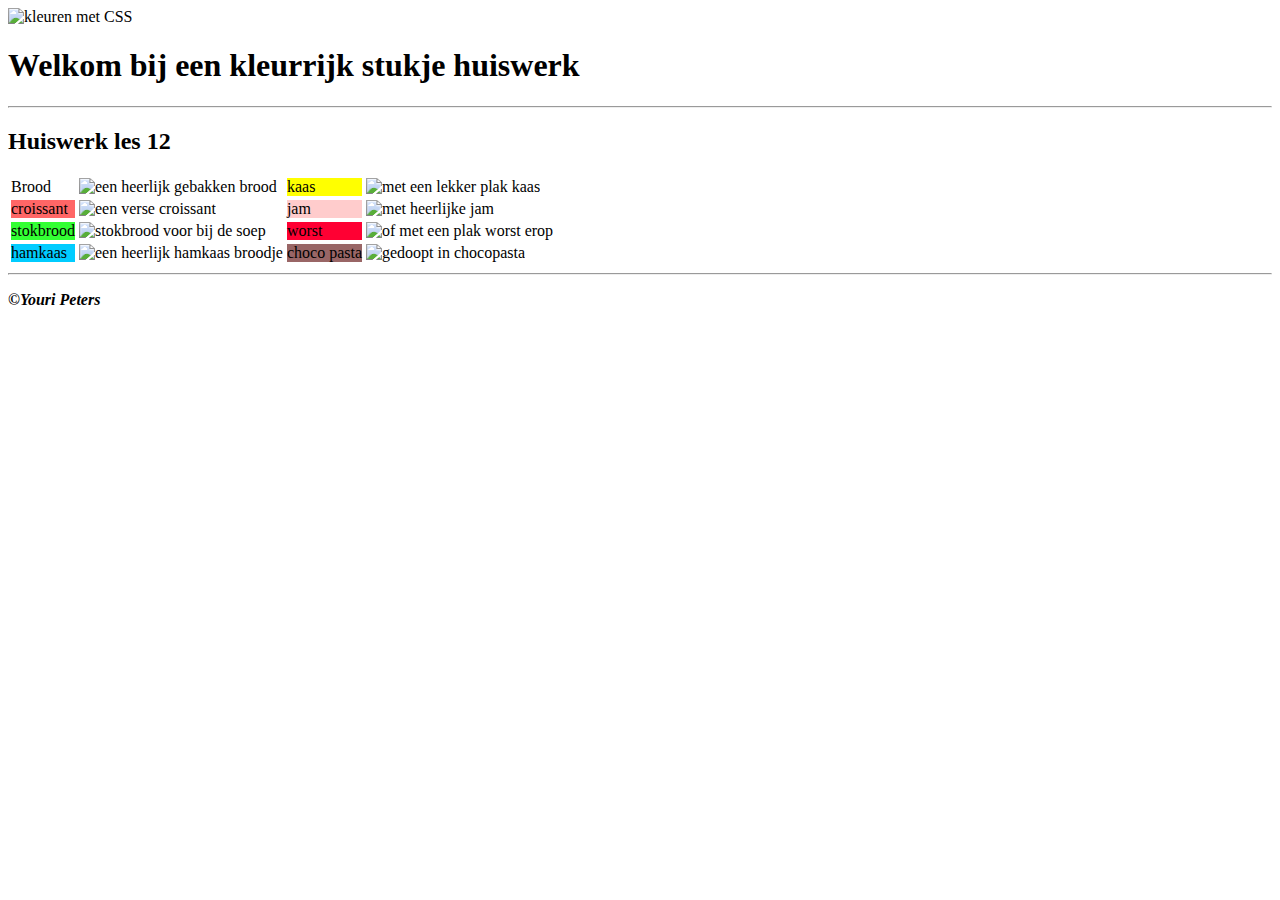
==== index.html @ 2ed442c7 "Rename Index.html to index.html" ====
<!DOCTYPE html>
<html lang="nl">
<head>
<meta charset="utf-8">
<meta name="author" content="Youri Peters">
<title>Kleurtjes</title>
<link rel="Stylesheet" type="text/css" href="CSS/Stylesheet.css"> 
</head>
<body>
   <header>
<img src="IMAGES/regenboog.jpg" width="200" height="100" alt="kleuren met CSS">
<h1 id="Top">Welkom bij een kleurrijk stukje huiswerk</h1>
    </header>
        <hr>
    <!-- Bovenstaande info is nodig om een pagina te starten -->

<h2>Huiswerk les 12</h2>
<table>
    <tr>
        <td id="een1"><div style="background-color: #ffffff ;">Brood</div></td>
        <td id="twee1"><img src="IMAGES/brood.jpg" alt="een heerlijk gebakken brood"></td>
        <td id="drie1"><div style="background-color: #ffff00 ;">kaas</div></td>
        <td id="vier1"><img src="IMAGES/kaas.jpg" alt="met een lekker plak kaas"></td>
    </tr>
    <tr>
        <td id="een2"><div style="background-color: #ff6666 ;">croissant</div></td>
        <td id="twee2"><img src="IMAGES/croissant.jpg" alt="een verse croissant"></td>
        <td id="drie2"><div style="background-color: #ffcccc ;">jam</div></td>
        <td id="vier2"><img src="IMAGES/jam.jpg" alt="met heerlijke jam"></td>
    </tr>
    <tr>
        <td id="een3"><div style="background-color: #33ff33 ;">stokbrood</div></td>
        <td id="twee3"><img src="IMAGES/stokbrood.jpg" alt="stokbrood voor bij de soep"></td>
        <td id="drie3"><div style="background-color: #ff0033 ;">worst</div></td>
        <td id="vier3"><img src="IMAGES/worst.jpg" alt="of met een plak worst erop"></td>
    </tr>
    <tr>
        <td id="een4"><div style="background-color: #00ccff ;">hamkaas</div></td>
        <td id="twee4"><img src="IMAGES/hamkaas.jpg" alt="een heerlijk hamkaas broodje"></td>
        <td id="drie4"><div style="background-color: #996666 ;">choco pasta</div></td>
        <td id="vier4"><img src="IMAGES/pasta.jpg" alt="gedoopt in chocopasta"></td>
    </tr>
    </table>
    
    <!-- Onderstaande info is nodig om een pagina af te sluiten -->
<footer>
<hr>
<p><strong>©<em>Youri Peters</em></strong></p>
</footer>
</body>
</html>
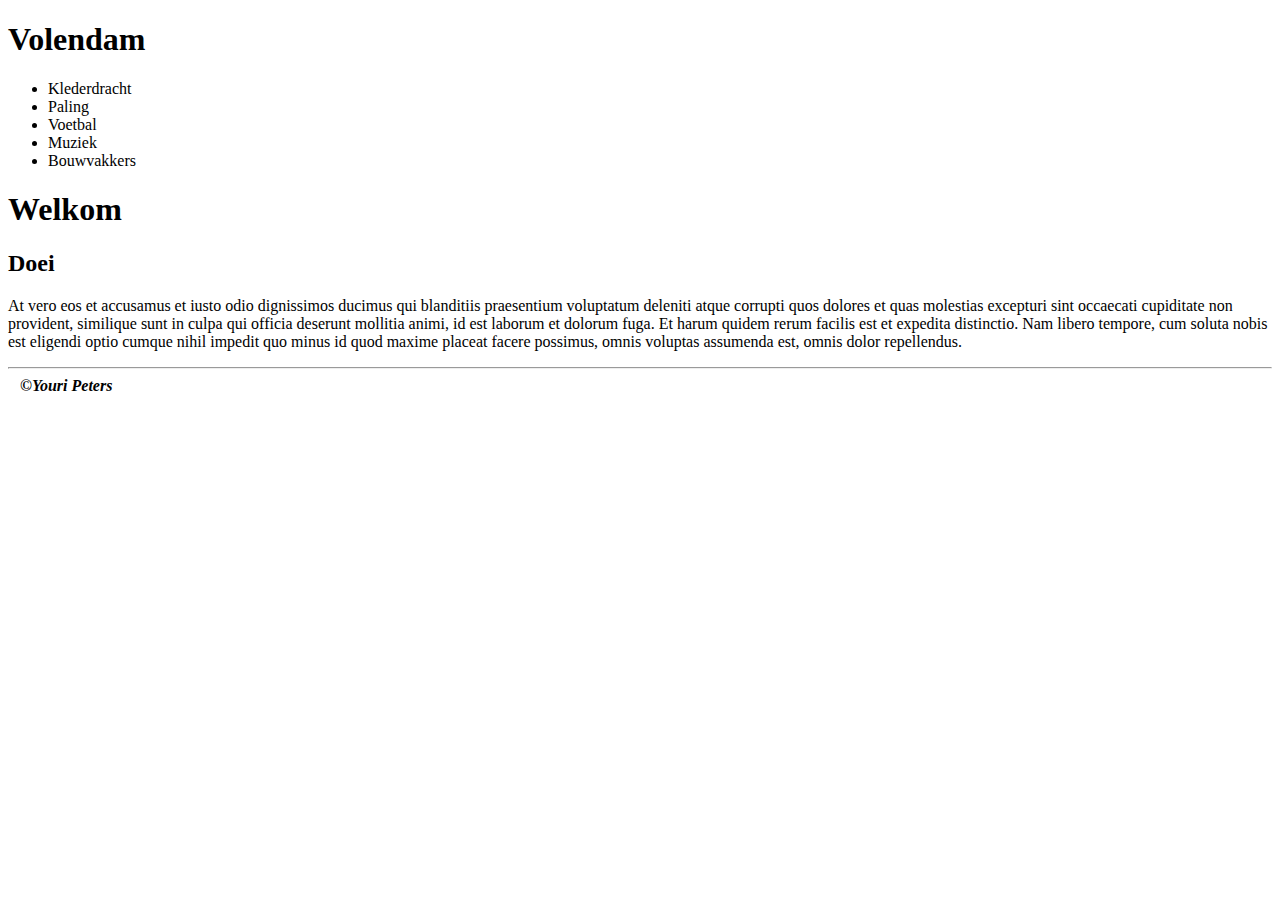
==== commit f257cc1c: "Update index.html" ====
--- a/index.html
+++ b/index.html
@@ -1,51 +1,38 @@
 <!DOCTYPE html>
 <html lang="nl">
-<head>
-<meta charset="utf-8">
-<meta name="author" content="Youri Peters">
-<title>Kleurtjes</title>
-<link rel="Stylesheet" type="text/css" href="CSS/Stylesheet.css"> 
+<head> 
+  <title>Huiswerk Les 18</title>  
+  <meta charset="utf-8">
+  <meta name="author" content="Youri Peters">
+  <meta name="viewport" content="width=device-width, initial-scale=1.0">
+<link rel="stylesheet" type="text/css" href="CSS/Stylesheet.css">
+<link href="https://fonts.googleapis.com/css?family=Tangerine&effect=fire-animation" rel="stylesheet">
+<style>
+</style>
 </head>
 <body>
-   <header>
-<img src="IMAGES/regenboog.jpg" width="200" height="100" alt="kleuren met CSS">
-<h1 id="Top">Welkom bij een kleurrijk stukje huiswerk</h1>
-    </header>
-        <hr>
-    <!-- Bovenstaande info is nodig om een pagina te starten -->
-
-<h2>Huiswerk les 12</h2>
-<table>
-    <tr>
-        <td id="een1"><div style="background-color: #ffffff ;">Brood</div></td>
-        <td id="twee1"><img src="IMAGES/brood.jpg" alt="een heerlijk gebakken brood"></td>
-        <td id="drie1"><div style="background-color: #ffff00 ;">kaas</div></td>
-        <td id="vier1"><img src="IMAGES/kaas.jpg" alt="met een lekker plak kaas"></td>
-    </tr>
-    <tr>
-        <td id="een2"><div style="background-color: #ff6666 ;">croissant</div></td>
-        <td id="twee2"><img src="IMAGES/croissant.jpg" alt="een verse croissant"></td>
-        <td id="drie2"><div style="background-color: #ffcccc ;">jam</div></td>
-        <td id="vier2"><img src="IMAGES/jam.jpg" alt="met heerlijke jam"></td>
-    </tr>
-    <tr>
-        <td id="een3"><div style="background-color: #33ff33 ;">stokbrood</div></td>
-        <td id="twee3"><img src="IMAGES/stokbrood.jpg" alt="stokbrood voor bij de soep"></td>
-        <td id="drie3"><div style="background-color: #ff0033 ;">worst</div></td>
-        <td id="vier3"><img src="IMAGES/worst.jpg" alt="of met een plak worst erop"></td>
-    </tr>
-    <tr>
-        <td id="een4"><div style="background-color: #00ccff ;">hamkaas</div></td>
-        <td id="twee4"><img src="IMAGES/hamkaas.jpg" alt="een heerlijk hamkaas broodje"></td>
-        <td id="drie4"><div style="background-color: #996666 ;">choco pasta</div></td>
-        <td id="vier4"><img src="IMAGES/pasta.jpg" alt="gedoopt in chocopasta"></td>
-    </tr>
-    </table>
-    
-    <!-- Onderstaande info is nodig om een pagina af te sluiten -->
-<footer>
-<hr>
-<p><strong>©<em>Youri Peters</em></strong></p>
-</footer>
+<div class="header"><h1 class="font-effect-fire-animation">Volendam</h1></div>
+</div>
+<div class="row">
+<div class="col-2 menu">
+<ul>
+<li>Klederdracht</li>
+<li>Paling</li>
+<li>Voetbal</li>
+<li>Muziek</li>
+<li>Bouwvakkers</li>
+</ul>
+</div>
+<div class="col-9" id="Klederdracht">
+<h1>Welkom</h1>
+<h2>Doei</h2>
+<p>At vero eos et accusamus et iusto odio dignissimos ducimus qui blanditiis praesentium voluptatum deleniti atque corrupti quos dolores et quas molestias excepturi sint occaecati cupiditate non provident, similique sunt in culpa qui officia deserunt mollitia animi, id est laborum et dolorum fuga. Et harum quidem rerum facilis est et expedita distinctio. Nam libero tempore, cum soluta nobis est eligendi optio cumque nihil impedit quo minus id quod maxime placeat facere possimus, omnis voluptas assumenda est, omnis dolor repellendus. </p>
+</div>
+</div>
+<footer>    
+  <hr>
+    &nbsp;&nbsp;&nbsp;<strong>©<em>Youri Peters</em></strong>
+    <br>
+</footer></div>
 </body>
 </html>
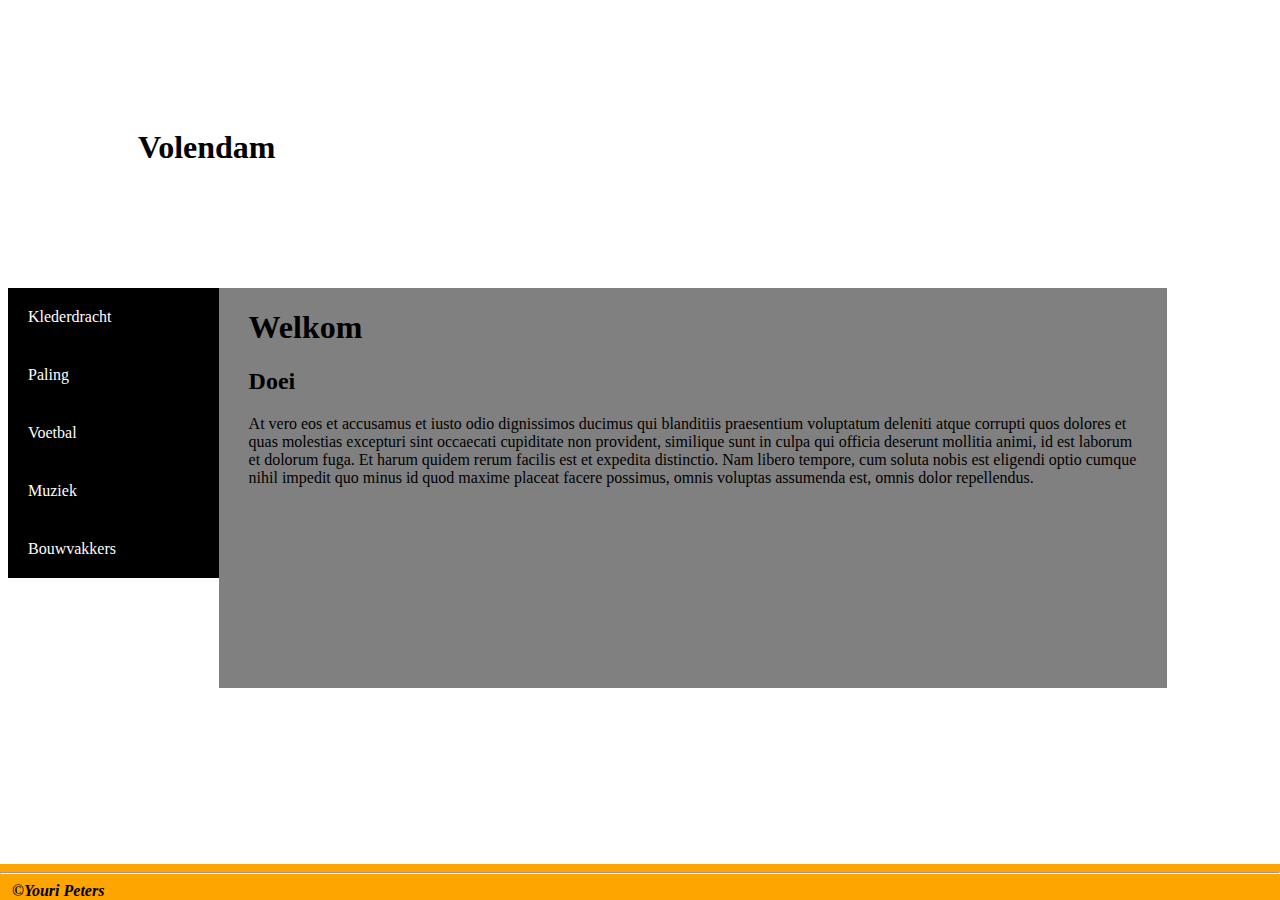
==== commit 4dc39fd8: "Update index.html" ====
--- a/index.html
+++ b/index.html
@@ -5,14 +5,13 @@
   <meta charset="utf-8">
   <meta name="author" content="Youri Peters">
   <meta name="viewport" content="width=device-width, initial-scale=1.0">
-<link rel="stylesheet" type="text/css" href="CSS/Stylesheet.css">
+<link rel="stylesheet" type="text/css" href="../CSS/Stylesheet.css">
 <link href="https://fonts.googleapis.com/css?family=Tangerine&effect=fire-animation" rel="stylesheet">
 <style>
 </style>
 </head>
 <body>
 <div class="header"><h1 class="font-effect-fire-animation">Volendam</h1></div>
-</div>
 <div class="row">
 <div class="col-2 menu">
 <ul>
@@ -33,6 +32,6 @@
   <hr>
     &nbsp;&nbsp;&nbsp;<strong>©<em>Youri Peters</em></strong>
     <br>
-</footer></div>
+</footer>
 </body>
 </html>
--- a/CSS/Stylesheet.css
+++ b/CSS/Stylesheet.css
@@ -0,0 +1,67 @@
+[class*="col-"] {width: 100%;}
+body{background-color:orange;}@media only screen and (min-width: 768px) {body{background-color:WHITE;}}
+[class*="col-"]{
+float: left;
+top:0;
+padding:none;}
+.col-1 {width: 8.33%;}
+.col-2 {width: 16.66%;}
+.col-3 {width: 25%;}
+.col-4 {width: 33.33%;}
+.col-5 {width: 41.66%;}
+.col-6 {width: 50%;}
+.col-7 {width: 58.33%;}
+.col-8 {width: 66.66%;}
+.col-9 {width: 75%;}
+.col-10 {width: 83.33%;}
+.col-11 {width: 91.66%;}
+.col-12 {width: 100%;}
+.header {
+background-image: url(/IMAGES/Volendam.jpg);
+
+background-repeat: no-repeat;
+position:sticky;
+top:0;
+left:0;
+width:auto;
+color: black;
+padding: 100px;
+}
+footer {
+  position: fixed;
+  left: 0;
+  bottom: 0;
+  width: 100%;
+  background-color: orange;
+  color: black;
+  text-align: start;
+}
+section{
+display: flex;
+}
+body{
+  margin: 0 auto;
+}
+.menu ul {
+list-style-type: none;
+Margin: 0;
+padding: 0;
+}
+.menu li {
+padding:20px;
+margin-bottom:0px;
+background-color: black;
+color: white;
+}
+.menu li:hover {
+background-color:orange;
+}
+img{float: right;margin-right: 5px;}
+#Klederdracht{
+min-height: 400px;
+background-color: grey;
+}
+h1,h2,h3,h4,h5,h6,p{
+  margin-left: 30px;
+  margin-right: 30px;
+}
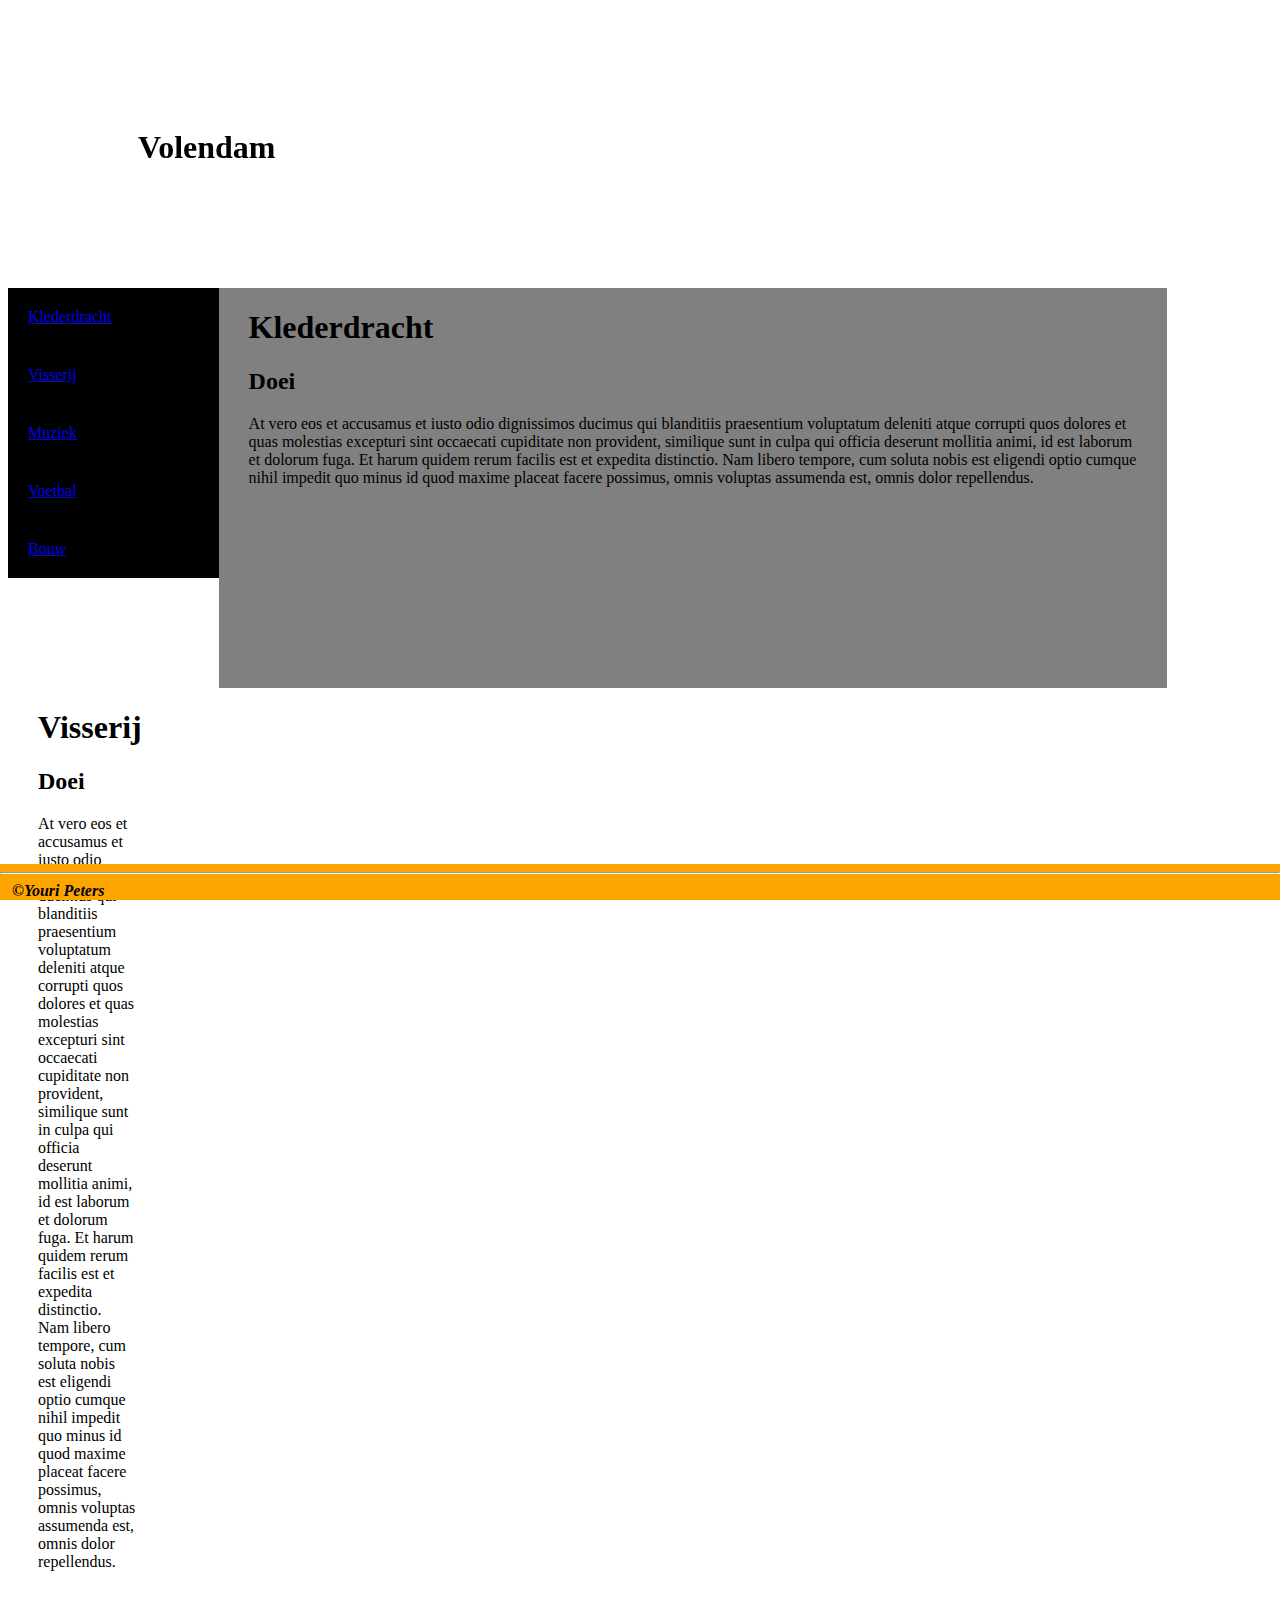
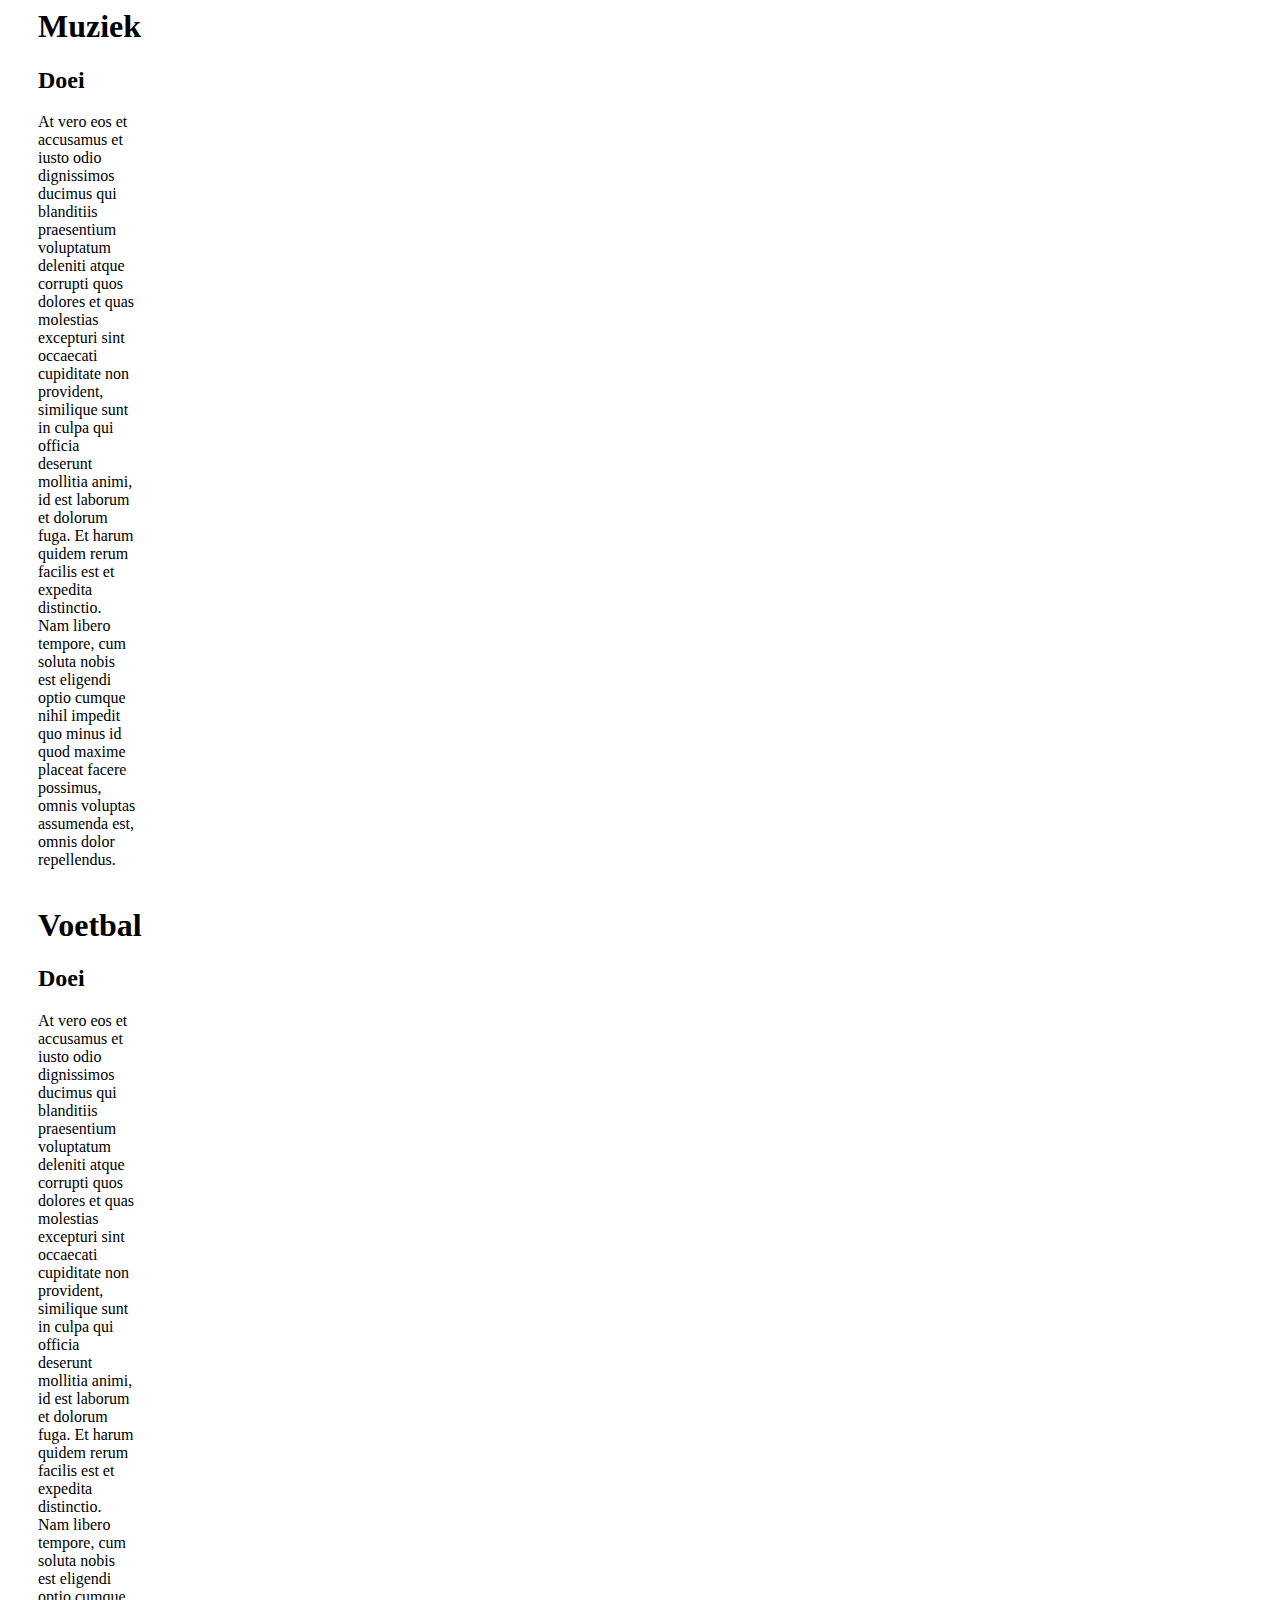
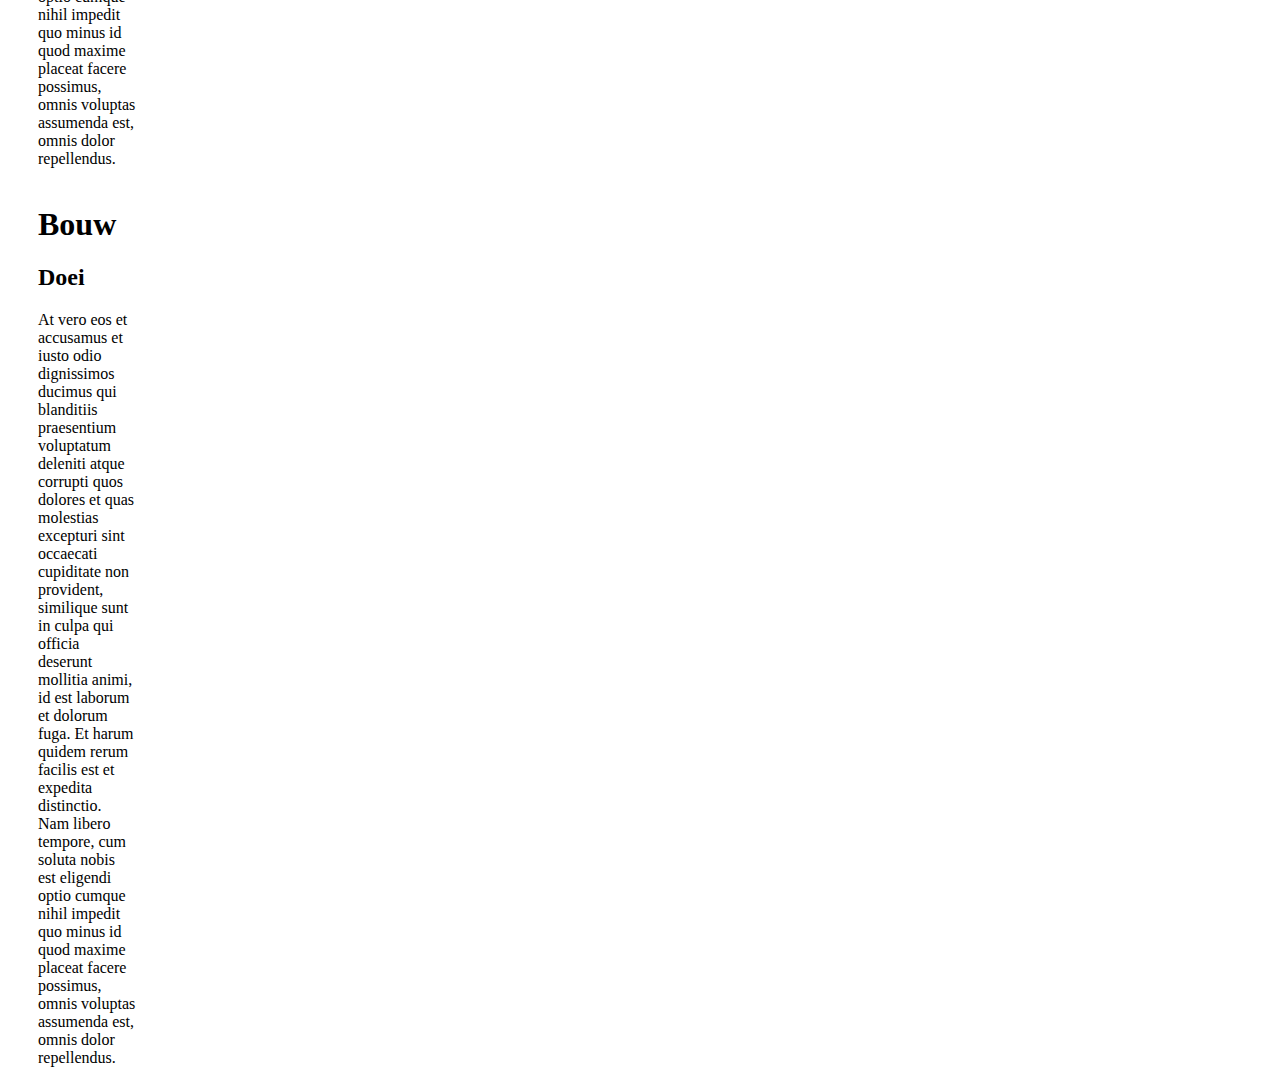
==== commit de4601c2: "Update index.html" ====
--- a/index.html
+++ b/index.html
@@ -1,11 +1,11 @@
 <!DOCTYPE html>
 <html lang="nl">
-<head> 
-  <title>Huiswerk Les 18</title>  
+<head>  
   <meta charset="utf-8">
   <meta name="author" content="Youri Peters">
   <meta name="viewport" content="width=device-width, initial-scale=1.0">
-<link rel="stylesheet" type="text/css" href="../CSS/Stylesheet.css">
+  <title>Huiswerk Les 18</title> 
+<link rel="stylesheet" type="text/css" href="CSS/Stylesheet.css">
 <link href="https://fonts.googleapis.com/css?family=Tangerine&effect=fire-animation" rel="stylesheet">
 <style>
 </style>
@@ -15,18 +15,40 @@
 <div class="row">
 <div class="col-2 menu">
 <ul>
-<li>Klederdracht</li>
-<li>Paling</li>
-<li>Voetbal</li>
-<li>Muziek</li>
-<li>Bouwvakkers</li>
+<li><a href="#Klederdracht">Klederdracht</a></li>
+<li><a href="#Visserij">Visserij</a></li>
+<li><a href="#Muziek">Muziek</a></li>
+<li><a href="#Voetbal">Voetbal</a></li>
+<li><a href="#Bouw">Bouw</a></li>
 </ul>
 </div>
 <div class="col-9" id="Klederdracht">
-<h1>Welkom</h1>
+<h1>Klederdracht</h1>
 <h2>Doei</h2>
 <p>At vero eos et accusamus et iusto odio dignissimos ducimus qui blanditiis praesentium voluptatum deleniti atque corrupti quos dolores et quas molestias excepturi sint occaecati cupiditate non provident, similique sunt in culpa qui officia deserunt mollitia animi, id est laborum et dolorum fuga. Et harum quidem rerum facilis est et expedita distinctio. Nam libero tempore, cum soluta nobis est eligendi optio cumque nihil impedit quo minus id quod maxime placeat facere possimus, omnis voluptas assumenda est, omnis dolor repellendus. </p>
 </div>
+<div class="row">
+<div class="col-2 menu">
+  <div class="col-9" id="Visserij">
+  <h1>Visserij</h1>
+  <h2>Doei</h2>
+  <p>At vero eos et accusamus et iusto odio dignissimos ducimus qui blanditiis praesentium voluptatum deleniti atque corrupti quos dolores et quas molestias excepturi sint occaecati cupiditate non provident, similique sunt in culpa qui officia deserunt mollitia animi, id est laborum et dolorum fuga. Et harum quidem rerum facilis est et expedita distinctio. Nam libero tempore, cum soluta nobis est eligendi optio cumque nihil impedit quo minus id quod maxime placeat facere possimus, omnis voluptas assumenda est, omnis dolor repellendus. </p>
+</div>
+<div class="col-9" id="Muziek">
+    <h1>Muziek</h1>
+    <h2>Doei</h2>
+    <p>At vero eos et accusamus et iusto odio dignissimos ducimus qui blanditiis praesentium voluptatum deleniti atque corrupti quos dolores et quas molestias excepturi sint occaecati cupiditate non provident, similique sunt in culpa qui officia deserunt mollitia animi, id est laborum et dolorum fuga. Et harum quidem rerum facilis est et expedita distinctio. Nam libero tempore, cum soluta nobis est eligendi optio cumque nihil impedit quo minus id quod maxime placeat facere possimus, omnis voluptas assumenda est, omnis dolor repellendus. </p>
+    </div>
+    <div class="col-9" id="Voetbal">
+      <h1>Voetbal</h1>
+      <h2>Doei</h2>
+      <p>At vero eos et accusamus et iusto odio dignissimos ducimus qui blanditiis praesentium voluptatum deleniti atque corrupti quos dolores et quas molestias excepturi sint occaecati cupiditate non provident, similique sunt in culpa qui officia deserunt mollitia animi, id est laborum et dolorum fuga. Et harum quidem rerum facilis est et expedita distinctio. Nam libero tempore, cum soluta nobis est eligendi optio cumque nihil impedit quo minus id quod maxime placeat facere possimus, omnis voluptas assumenda est, omnis dolor repellendus. </p>
+      </div>
+      <div class="col-9" id="Bouw">
+        <h1>Bouw</h1>
+        <h2>Doei</h2>
+        <p>At vero eos et accusamus et iusto odio dignissimos ducimus qui blanditiis praesentium voluptatum deleniti atque corrupti quos dolores et quas molestias excepturi sint occaecati cupiditate non provident, similique sunt in culpa qui officia deserunt mollitia animi, id est laborum et dolorum fuga. Et harum quidem rerum facilis est et expedita distinctio. Nam libero tempore, cum soluta nobis est eligendi optio cumque nihil impedit quo minus id quod maxime placeat facere possimus, omnis voluptas assumenda est, omnis dolor repellendus. </p>
+      </div>                    
 </div>
 <footer>    
   <hr>
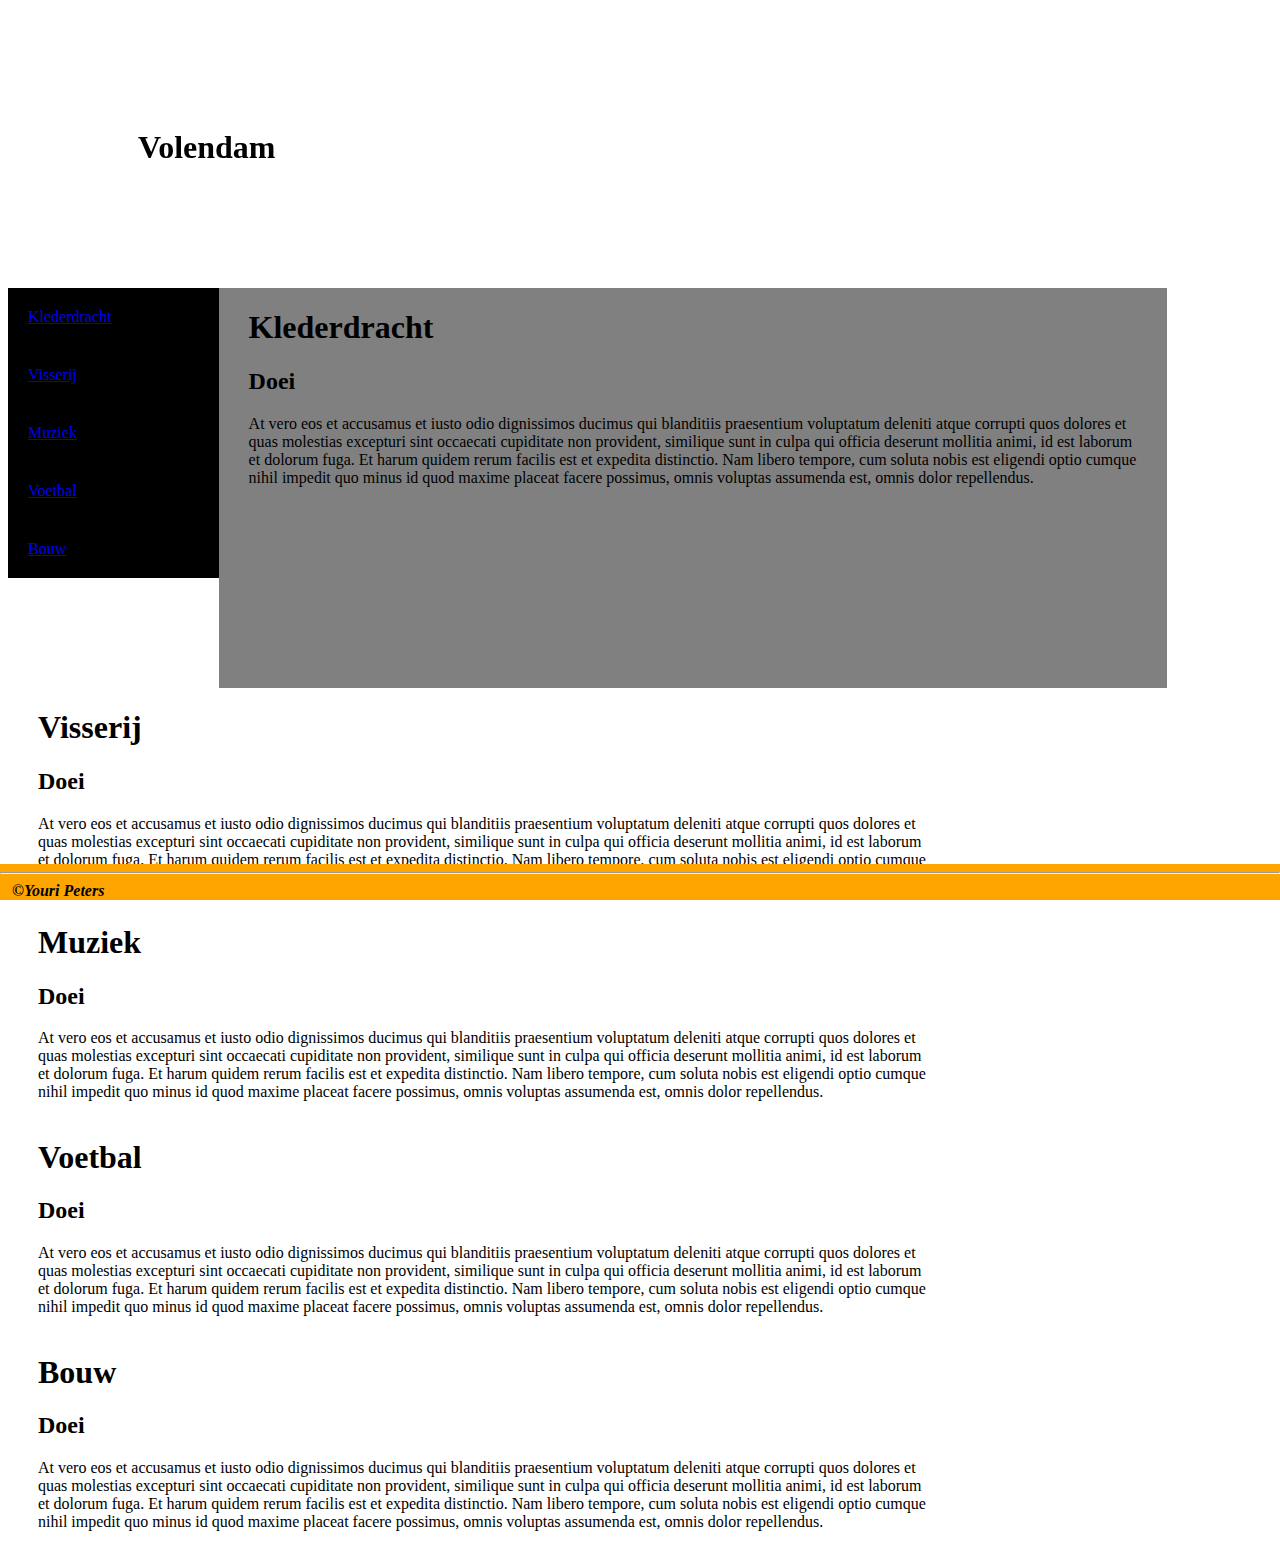
==== commit 24384917: "Update index.html" ====
--- a/index.html
+++ b/index.html
@@ -27,8 +27,6 @@
 <h2>Doei</h2>
 <p>At vero eos et accusamus et iusto odio dignissimos ducimus qui blanditiis praesentium voluptatum deleniti atque corrupti quos dolores et quas molestias excepturi sint occaecati cupiditate non provident, similique sunt in culpa qui officia deserunt mollitia animi, id est laborum et dolorum fuga. Et harum quidem rerum facilis est et expedita distinctio. Nam libero tempore, cum soluta nobis est eligendi optio cumque nihil impedit quo minus id quod maxime placeat facere possimus, omnis voluptas assumenda est, omnis dolor repellendus. </p>
 </div>
-<div class="row">
-<div class="col-2 menu">
   <div class="col-9" id="Visserij">
   <h1>Visserij</h1>
   <h2>Doei</h2>
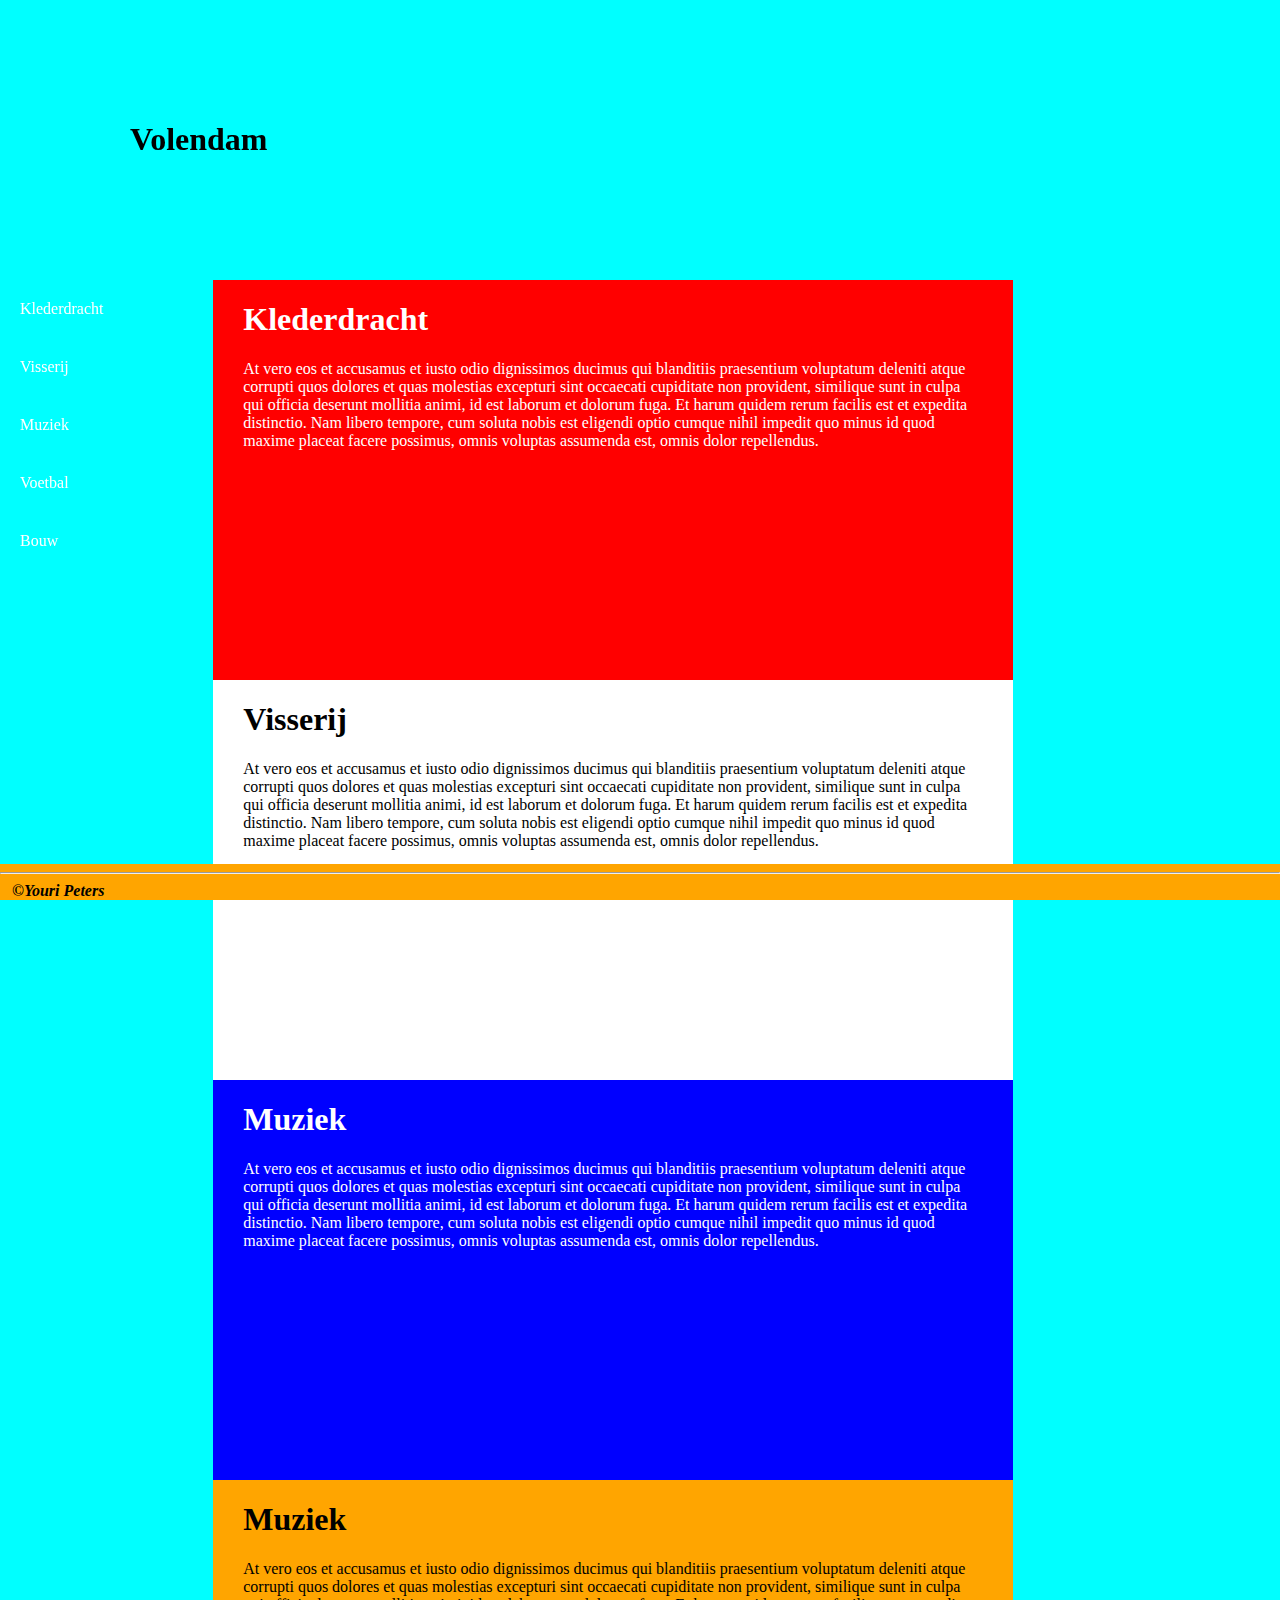
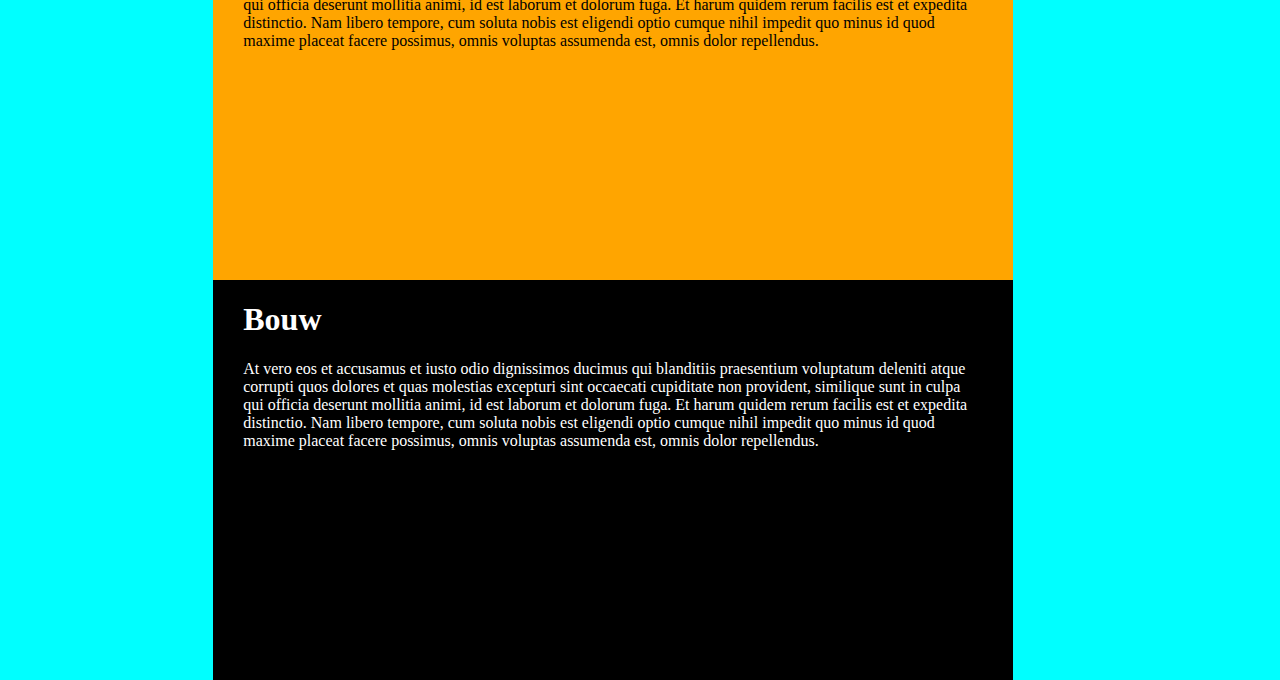
==== commit d15adc34: "Update index.html" ====
--- a/index.html
+++ b/index.html
@@ -4,54 +4,64 @@
   <meta charset="utf-8">
   <meta name="author" content="Youri Peters">
   <meta name="viewport" content="width=device-width, initial-scale=1.0">
-  <title>Huiswerk Les 18</title> 
-<link rel="stylesheet" type="text/css" href="CSS/Stylesheet.css">
-<link href="https://fonts.googleapis.com/css?family=Tangerine&effect=fire-animation" rel="stylesheet">
+  <title>Huiswerk Les 18</title>
+  <link rel="stylesheet" type="text/css" href="CSS/Stylesheet.css">
+  <link href="https://fonts.googleapis.com/css?family=Tangerine&effect=fire-animation" rel="stylesheet">
+
 <style>
 </style>
 </head>
 <body>
-<div class="header"><h1 class="font-effect-fire-animation">Volendam</h1></div>
+
+<div class="header">
+    <h1 class="font-effect-fire-animation">Volendam</h1>
+</div>
+
+<div style="margin-left:0%">
 <div class="row">
-<div class="col-2 menu">
-<ul>
-<li><a href="#Klederdracht">Klederdracht</a></li>
-<li><a href="#Visserij">Visserij</a></li>
-<li><a href="#Muziek">Muziek</a></li>
-<li><a href="#Voetbal">Voetbal</a></li>
-<li><a href="#Bouw">Bouw</a></li>
-</ul>
-</div>
-<div class="col-9" id="Klederdracht">
-<h1>Klederdracht</h1>
-<h2>Doei</h2>
-<p>At vero eos et accusamus et iusto odio dignissimos ducimus qui blanditiis praesentium voluptatum deleniti atque corrupti quos dolores et quas molestias excepturi sint occaecati cupiditate non provident, similique sunt in culpa qui officia deserunt mollitia animi, id est laborum et dolorum fuga. Et harum quidem rerum facilis est et expedita distinctio. Nam libero tempore, cum soluta nobis est eligendi optio cumque nihil impedit quo minus id quod maxime placeat facere possimus, omnis voluptas assumenda est, omnis dolor repellendus. </p>
-</div>
-  <div class="col-9" id="Visserij">
-  <h1>Visserij</h1>
-  <h2>Doei</h2>
-  <p>At vero eos et accusamus et iusto odio dignissimos ducimus qui blanditiis praesentium voluptatum deleniti atque corrupti quos dolores et quas molestias excepturi sint occaecati cupiditate non provident, similique sunt in culpa qui officia deserunt mollitia animi, id est laborum et dolorum fuga. Et harum quidem rerum facilis est et expedita distinctio. Nam libero tempore, cum soluta nobis est eligendi optio cumque nihil impedit quo minus id quod maxime placeat facere possimus, omnis voluptas assumenda est, omnis dolor repellendus. </p>
-</div>
-<div class="col-9" id="Muziek">
-    <h1>Muziek</h1>
-    <h2>Doei</h2>
-    <p>At vero eos et accusamus et iusto odio dignissimos ducimus qui blanditiis praesentium voluptatum deleniti atque corrupti quos dolores et quas molestias excepturi sint occaecati cupiditate non provident, similique sunt in culpa qui officia deserunt mollitia animi, id est laborum et dolorum fuga. Et harum quidem rerum facilis est et expedita distinctio. Nam libero tempore, cum soluta nobis est eligendi optio cumque nihil impedit quo minus id quod maxime placeat facere possimus, omnis voluptas assumenda est, omnis dolor repellendus. </p>
-    </div>
-    <div class="col-9" id="Voetbal">
-      <h1>Voetbal</h1>
-      <h2>Doei</h2>
-      <p>At vero eos et accusamus et iusto odio dignissimos ducimus qui blanditiis praesentium voluptatum deleniti atque corrupti quos dolores et quas molestias excepturi sint occaecati cupiditate non provident, similique sunt in culpa qui officia deserunt mollitia animi, id est laborum et dolorum fuga. Et harum quidem rerum facilis est et expedita distinctio. Nam libero tempore, cum soluta nobis est eligendi optio cumque nihil impedit quo minus id quod maxime placeat facere possimus, omnis voluptas assumenda est, omnis dolor repellendus. </p>
-      </div>
-      <div class="col-9" id="Bouw">
+   <div class="col-2 col-s-2 menu">
+     <ul>
+        <li><a href="#Klederdracht">Klederdracht</a></li>
+        <li><a href="#Visserij">Visserij</a></li>
+        <li><a href="#Muziek">Muziek</a></li>
+        <li><a href="#Voetbal">Voetbal</a></li>
+        <li><a href="#Bouw">Bouw</a></li>
+     </ul>
+   </div>
+   
+   <div style="margin-left:16.66%">
+   <div class="col-9 col-s-9" style="margin-left: auto" id="Klederdracht">
+        <h1>Klederdracht</h1>
+        <p>At vero eos et accusamus et iusto odio dignissimos ducimus qui blanditiis praesentium voluptatum deleniti atque corrupti quos dolores et quas molestias excepturi sint occaecati cupiditate non provident, similique sunt in culpa qui officia deserunt mollitia animi, id est laborum et dolorum fuga. Et harum quidem rerum facilis est et expedita distinctio. Nam libero tempore, cum soluta nobis est eligendi optio cumque nihil impedit quo minus id quod maxime placeat facere possimus, omnis voluptas assumenda est, omnis dolor repellendus. </p>
+   </div>
+<br>
+   <div class="col-9 col-s-9" style="margin-left: auto" id="Visserij">
+        <h1>Visserij</h1>
+        <p>At vero eos et accusamus et iusto odio dignissimos ducimus qui blanditiis praesentium voluptatum deleniti atque corrupti quos dolores et quas molestias excepturi sint occaecati cupiditate non provident, similique sunt in culpa qui officia deserunt mollitia animi, id est laborum et dolorum fuga. Et harum quidem rerum facilis est et expedita distinctio. Nam libero tempore, cum soluta nobis est eligendi optio cumque nihil impedit quo minus id quod maxime placeat facere possimus, omnis voluptas assumenda est, omnis dolor repellendus. </p>
+   </div>
+   
+   <div class="col-9 col-s-9" id="Muziek">
+        <h1>Muziek</h1>
+        <p>At vero eos et accusamus et iusto odio dignissimos ducimus qui blanditiis praesentium voluptatum deleniti atque corrupti quos dolores et quas molestias excepturi sint occaecati cupiditate non provident, similique sunt in culpa qui officia deserunt mollitia animi, id est laborum et dolorum fuga. Et harum quidem rerum facilis est et expedita distinctio. Nam libero tempore, cum soluta nobis est eligendi optio cumque nihil impedit quo minus id quod maxime placeat facere possimus, omnis voluptas assumenda est, omnis dolor repellendus. </p>
+   </div>
+   
+   <div class="col-9 col-s-9" id="Voetbal">
+        <h1>Muziek</h1>
+        <p>At vero eos et accusamus et iusto odio dignissimos ducimus qui blanditiis praesentium voluptatum deleniti atque corrupti quos dolores et quas molestias excepturi sint occaecati cupiditate non provident, similique sunt in culpa qui officia deserunt mollitia animi, id est laborum et dolorum fuga. Et harum quidem rerum facilis est et expedita distinctio. Nam libero tempore, cum soluta nobis est eligendi optio cumque nihil impedit quo minus id quod maxime placeat facere possimus, omnis voluptas assumenda est, omnis dolor repellendus. </p>
+   </div>
+   
+   <div class="col-9 col-s-9" id="Bouw">
         <h1>Bouw</h1>
-        <h2>Doei</h2>
         <p>At vero eos et accusamus et iusto odio dignissimos ducimus qui blanditiis praesentium voluptatum deleniti atque corrupti quos dolores et quas molestias excepturi sint occaecati cupiditate non provident, similique sunt in culpa qui officia deserunt mollitia animi, id est laborum et dolorum fuga. Et harum quidem rerum facilis est et expedita distinctio. Nam libero tempore, cum soluta nobis est eligendi optio cumque nihil impedit quo minus id quod maxime placeat facere possimus, omnis voluptas assumenda est, omnis dolor repellendus. </p>
-      </div>                    
-</div>
+   </div>
+
+  </div>
+
 <footer>    
-  <hr>
-    &nbsp;&nbsp;&nbsp;<strong>©<em>Youri Peters</em></strong>
-    <br>
-</footer>
+    <hr>
+      &nbsp;&nbsp;&nbsp;<strong>©<em>Youri Peters</em></strong>
+      <br>
+  </footer>
+  
 </body>
 </html>
--- a/CSS/Stylesheet.css
+++ b/CSS/Stylesheet.css
@@ -1,9 +1,9 @@
 [class*="col-"] {width: 100%;}
-body{background-color:orange;}@media only screen and (min-width: 768px) {body{background-color:WHITE;}}
+body{background-color:orange;}@media only screen and (min-width: 768px) {body{background-color:aqua;}}
 [class*="col-"]{
 float: left;
 top:0;
-padding:none;}
+padding:0;}
 .col-1 {width: 8.33%;}
 .col-2 {width: 16.66%;}
 .col-3 {width: 25%;}
@@ -17,8 +17,8 @@
 .col-11 {width: 91.66%;}
 .col-12 {width: 100%;}
 .header {
-background-image: url(/IMAGES/Volendam.jpg);
-
+background-image: url(../IMAGES/Volendam.jpg);
+background-size: cover;
 background-repeat: no-repeat;
 position:sticky;
 top:0;
@@ -36,31 +36,57 @@
   color: black;
   text-align: start;
 }
-section{
-display: flex;
+body{
+  margin: 0;
 }
-body{
-  margin: 0 auto;
+li a{
+  display:block;
+  padding:20px;
+  color:white;
+  text-decoration: none;
 }
 .menu ul {
 list-style-type: none;
 Margin: 0;
 padding: 0;
+width:fit-content;
+position: fixed;
+height:100%;
+overflow:auto;
 }
 .menu li {
-padding:20px;
 margin-bottom:0px;
-background-color: black;
-color: white;
 }
-.menu li:hover {
+.menu li a:hover {
 background-color:orange;
+color:black;
 }
-img{float: right;margin-right: 5px;}
+img{float: right;margin-right: 25px;}
 #Klederdracht{
 min-height: 400px;
-background-color: grey;
+background-color: red;
+color:white;
 }
+#Visserij{
+  min-height: 400px;
+  background-color: white;
+  color: black;
+  }
+  #Muziek{
+    min-height: 400px;
+    background-color: blue;
+    color: white;
+    }
+    #Voetbal{
+      min-height: 400px;
+      background-color: orange;
+      color:black;
+      }
+      #Bouw{
+        min-height: 400px;
+        background-color: black;
+        color:white;
+        }            
 h1,h2,h3,h4,h5,h6,p{
   margin-left: 30px;
   margin-right: 30px;
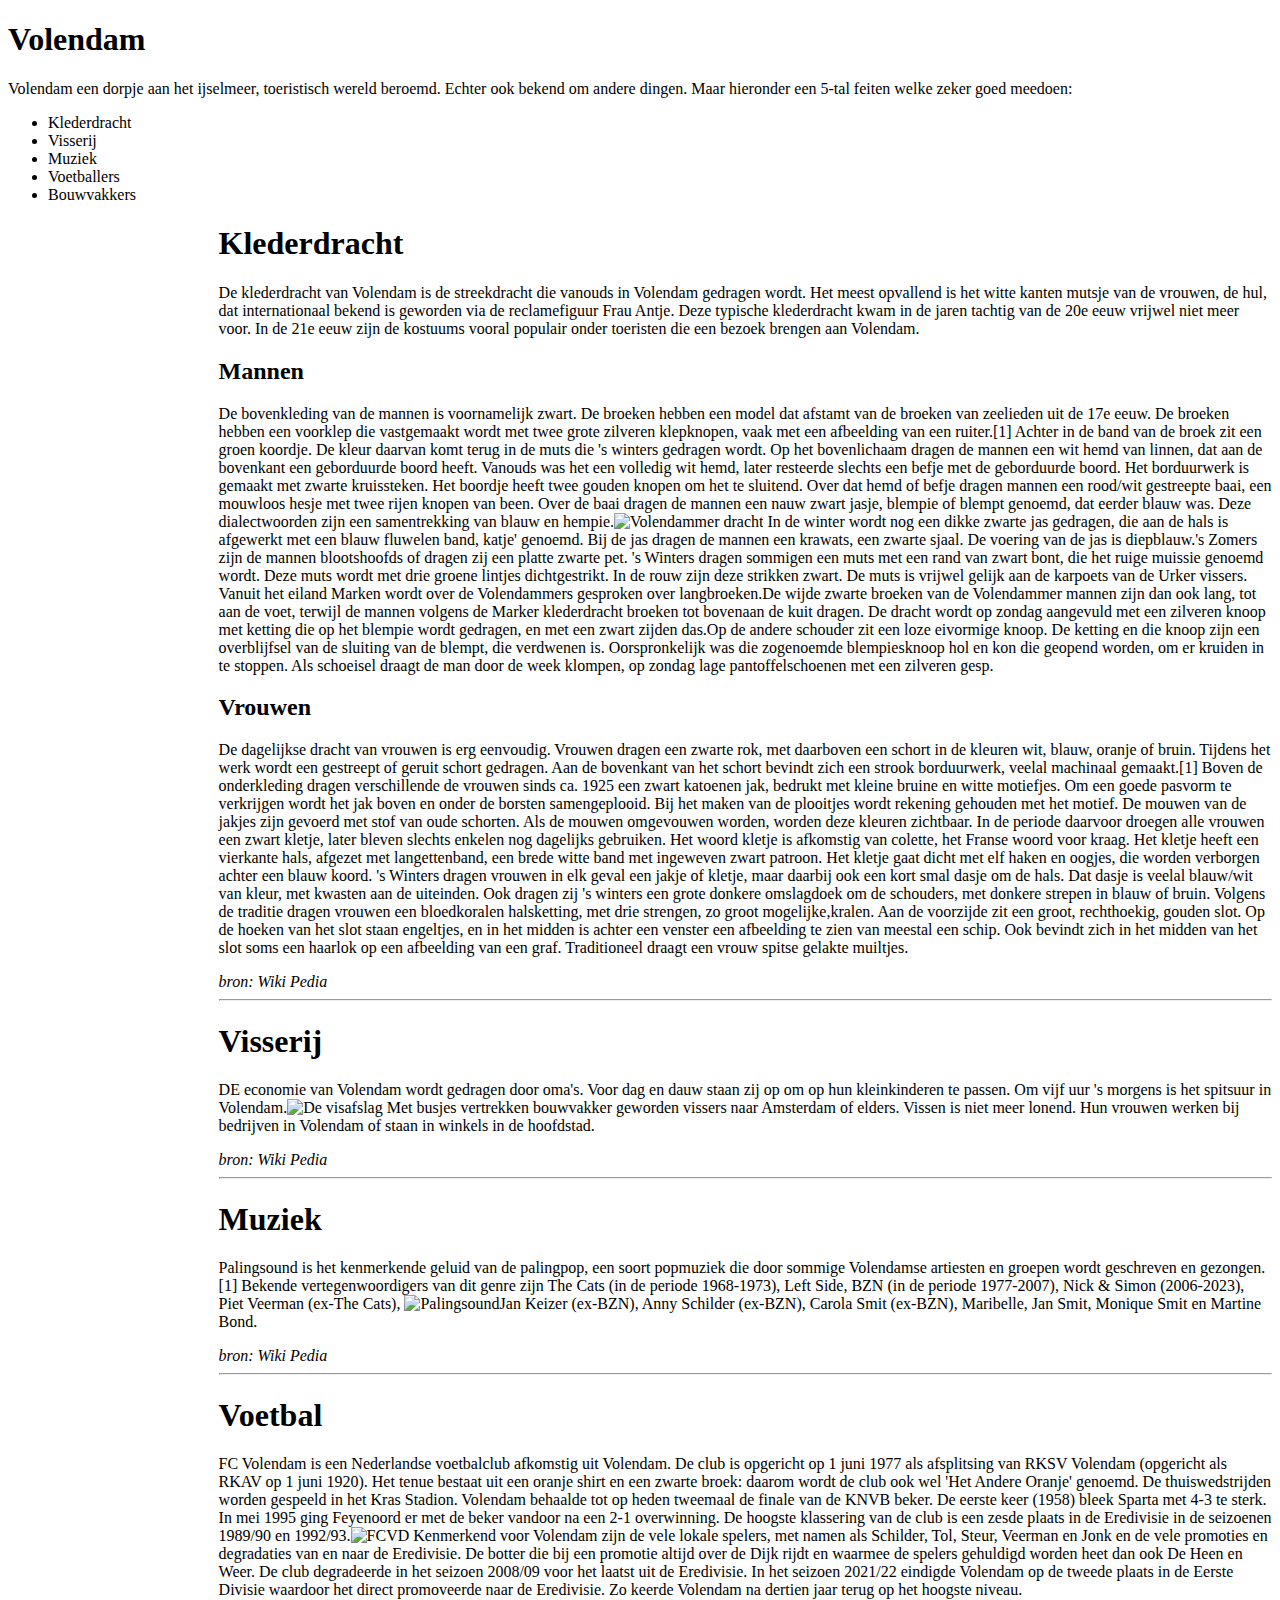
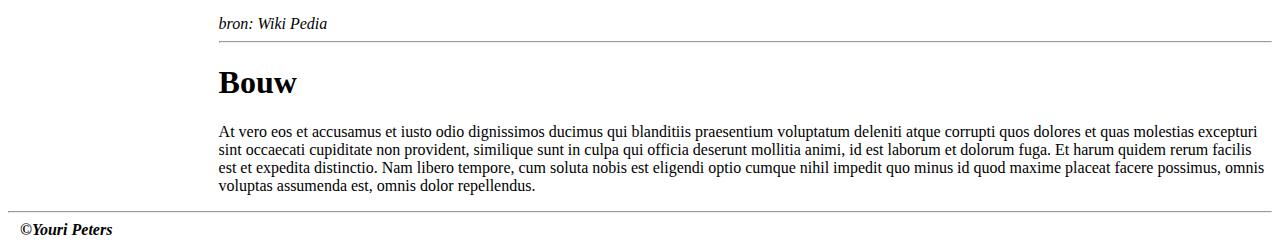
==== commit 80f84aa2: "Add files via upload" ====
--- a/index.html
+++ b/index.html
@@ -5,7 +5,7 @@
   <meta name="author" content="Youri Peters">
   <meta name="viewport" content="width=device-width, initial-scale=1.0">
   <title>Huiswerk Les 18</title>
-  <link rel="stylesheet" type="text/css" href="CSS/Stylesheet.css">
+  <link rel="stylesheet" type="text/css" href="CSS/Stylesheet3.css">
   <link href="https://fonts.googleapis.com/css?family=Tangerine&effect=fire-animation" rel="stylesheet">
 
 <style>
@@ -20,43 +20,100 @@
 <div style="margin-left:0%">
 <div class="row">
    <div class="col-2 col-s-2 menu">
+    <p>Volendam een dorpje aan het ijselmeer, toeristisch wereld beroemd.
+      Echter ook bekend om andere dingen.
+      Maar hieronder een 5-tal feiten welke zeker goed meedoen:
+    </p>
      <ul>
-        <li><a href="#Klederdracht">Klederdracht</a></li>
-        <li><a href="#Visserij">Visserij</a></li>
-        <li><a href="#Muziek">Muziek</a></li>
-        <li><a href="#Voetbal">Voetbal</a></li>
-        <li><a href="#Bouw">Bouw</a></li>
+        <li>Klederdracht</li>
+        <li>Visserij</li>
+        <li>Muziek</li>
+        <li>Voetballers</li>
+        <li>Bouwvakkers</li>
      </ul>
    </div>
    
    <div style="margin-left:16.66%">
-   <div class="col-9 col-s-9" style="margin-left: auto" id="Klederdracht">
-        <h1>Klederdracht</h1>
-        <p>At vero eos et accusamus et iusto odio dignissimos ducimus qui blanditiis praesentium voluptatum deleniti atque corrupti quos dolores et quas molestias excepturi sint occaecati cupiditate non provident, similique sunt in culpa qui officia deserunt mollitia animi, id est laborum et dolorum fuga. Et harum quidem rerum facilis est et expedita distinctio. Nam libero tempore, cum soluta nobis est eligendi optio cumque nihil impedit quo minus id quod maxime placeat facere possimus, omnis voluptas assumenda est, omnis dolor repellendus. </p>
-   </div>
-<br>
-   <div class="col-9 col-s-9" style="margin-left: auto" id="Visserij">
+   <div class="col-9 col-s-9" id="Klederdracht">
+
+    <h1>Klederdracht</h1>
+
+    <p>De klederdracht van Volendam is de streekdracht die vanouds in Volendam gedragen wordt. Het meest opvallend is het witte kanten mutsje van de vrouwen, de hul, dat internationaal bekend is geworden via de reclamefiguur Frau Antje.
+
+      Deze typische klederdracht kwam in de jaren tachtig van de 20e eeuw vrijwel niet meer voor. In de 21e eeuw zijn de kostuums vooral populair onder toeristen die een bezoek brengen aan Volendam.</p>
+      
+     <h2>Mannen</h2>
+
+    
+      <p>De bovenkleding van de mannen is voornamelijk zwart. De broeken hebben een model dat afstamt van de broeken van zeelieden uit de 17e eeuw. De broeken hebben een voorklep die vastgemaakt wordt met twee grote zilveren klepknopen, vaak met een afbeelding van een ruiter.[1] Achter in de band van de broek zit een groen koordje. De kleur daarvan komt terug in de muts die 's winters gedragen wordt.
+      
+      Op het bovenlichaam dragen de mannen een wit hemd van linnen, dat aan de bovenkant een geborduurde boord heeft. Vanouds was het een volledig wit hemd, later resteerde slechts een befje met de geborduurde boord. Het borduurwerk is gemaakt met zwarte kruissteken. Het boordje heeft twee gouden knopen om het te sluitend. Over dat hemd of befje dragen mannen een rood/wit gestreepte baai, een mouwloos hesje met twee rijen knopen van been. Over de baai dragen de mannen een nauw zwart jasje, blempie of blempt genoemd, dat eerder blauw was. Deze dialectwoorden zijn een samentrekking van blauw en hempie.<img src="IMAGES/Klederdracht.jpg" alt="Volendammer dracht">
+      
+      In de winter wordt nog een dikke zwarte jas gedragen, die aan de hals is afgewerkt met een blauw fluwelen band, katje' genoemd. Bij de jas dragen de mannen een krawats, een zwarte sjaal. De voering van de jas is diepblauw.'s Zomers zijn de mannen blootshoofds of dragen zij een platte zwarte pet. 's Winters dragen sommigen een muts met een rand van zwart bont, die het ruige muissie genoemd wordt. Deze muts wordt met drie groene lintjes dichtgestrikt. In de rouw zijn deze strikken zwart. De muts is vrijwel gelijk aan de karpoets van de Urker vissers.
+      
+      Vanuit het eiland Marken wordt over de Volendammers gesproken over langbroeken.De wijde zwarte broeken van de Volendammer mannen zijn dan ook lang, tot aan de voet, terwijl de mannen volgens de Marker klederdracht broeken tot bovenaan de kuit dragen.
+      
+      De dracht wordt op zondag aangevuld met een zilveren knoop met ketting die op het blempie wordt gedragen, en met een zwart zijden das.Op de andere schouder zit een loze eivormige knoop. De ketting en die knoop zijn een overblijfsel van de sluiting van de blempt, die verdwenen is. Oorspronkelijk was die zogenoemde blempiesknoop hol en kon die geopend worden, om er kruiden in te stoppen.
+      
+      Als schoeisel draagt de man door de week klompen, op zondag lage pantoffelschoenen met een zilveren gesp.</p>
+      
+
+      <h2>Vrouwen</h2>
+
+      
+      <p>De dagelijkse dracht van vrouwen is erg eenvoudig. Vrouwen dragen een zwarte rok, met daarboven een schort in de kleuren wit, blauw, oranje of bruin. Tijdens het werk wordt een gestreept of geruit schort gedragen. Aan de bovenkant van het schort bevindt zich een strook borduurwerk, veelal machinaal gemaakt.[1] Boven de onderkleding dragen verschillende de vrouwen sinds ca. 1925 een zwart katoenen jak, bedrukt met kleine bruine en witte motiefjes. Om een goede pasvorm te verkrijgen wordt het jak boven en onder de borsten samengeplooid. Bij het maken van de plooitjes wordt rekening gehouden met het motief. De mouwen van de jakjes zijn gevoerd met stof van oude schorten. Als de mouwen omgevouwen worden, worden deze kleuren zichtbaar.
+      
+      In de periode daarvoor droegen alle vrouwen een zwart kletje, later bleven slechts enkelen nog dagelijks gebruiken. Het woord kletje is afkomstig van colette, het Franse woord voor kraag. Het kletje heeft een vierkante hals, afgezet met langettenband, een brede witte band met ingeweven zwart patroon. Het kletje gaat dicht met elf haken en oogjes, die worden verborgen achter een blauw koord.
+      
+      's Winters dragen vrouwen in elk geval een jakje of kletje, maar daarbij ook een kort smal dasje om de hals. Dat dasje is veelal blauw/wit van kleur, met kwasten aan de uiteinden. Ook dragen zij 's winters een grote donkere omslagdoek om de schouders, met donkere strepen in blauw of bruin.
+      
+      Volgens de traditie dragen vrouwen een bloedkoralen halsketting, met drie strengen, zo groot mogelijke,kralen. Aan de voorzijde zit een groot, rechthoekig, gouden slot. Op de hoeken van het slot staan engeltjes, en in het midden is achter een venster een afbeelding te zien van meestal een schip. Ook bevindt zich in het midden van het slot soms een haarlok op een afbeelding van een graf.
+      
+      Traditioneel draagt een vrouw spitse gelakte muiltjes.</p>
+
+      <em>bron: Wiki Pedia</em>
+
+    </div>
+
+    <div class="col-9 col-s-9" id="Visserij">
+        <hr>
         <h1>Visserij</h1>
-        <p>At vero eos et accusamus et iusto odio dignissimos ducimus qui blanditiis praesentium voluptatum deleniti atque corrupti quos dolores et quas molestias excepturi sint occaecati cupiditate non provident, similique sunt in culpa qui officia deserunt mollitia animi, id est laborum et dolorum fuga. Et harum quidem rerum facilis est et expedita distinctio. Nam libero tempore, cum soluta nobis est eligendi optio cumque nihil impedit quo minus id quod maxime placeat facere possimus, omnis voluptas assumenda est, omnis dolor repellendus. </p>
-   </div>
+
+        <p>DE economie van Volendam wordt gedragen door oma's. Voor dag en dauw staan zij op om op hun kleinkinderen te passen. Om vijf uur 's morgens is het spitsuur in Volendam.<img src="IMAGES/visafslag.jpg" alt="De visafslag"> Met busjes vertrekken bouwvakker geworden vissers naar Amsterdam of elders. Vissen is niet meer lonend. Hun vrouwen werken bij bedrijven in Volendam of staan in winkels in de hoofdstad.</p>
+        <em>bron: Wiki Pedia</em>
+    </div>
    
    <div class="col-9 col-s-9" id="Muziek">
+    <hr>
         <h1>Muziek</h1>
-        <p>At vero eos et accusamus et iusto odio dignissimos ducimus qui blanditiis praesentium voluptatum deleniti atque corrupti quos dolores et quas molestias excepturi sint occaecati cupiditate non provident, similique sunt in culpa qui officia deserunt mollitia animi, id est laborum et dolorum fuga. Et harum quidem rerum facilis est et expedita distinctio. Nam libero tempore, cum soluta nobis est eligendi optio cumque nihil impedit quo minus id quod maxime placeat facere possimus, omnis voluptas assumenda est, omnis dolor repellendus. </p>
-   </div>
+
+        <p>Palingsound is het kenmerkende geluid van de palingpop, een soort popmuziek die door sommige Volendamse artiesten en groepen wordt geschreven en gezongen.[1]
+
+            Bekende vertegenwoordigers van dit genre zijn The Cats (in de periode 1968-1973), Left Side, BZN (in de periode 1977-2007), Nick & Simon (2006-2023), Piet Veerman (ex-The Cats), <img src="IMAGES/Palingsound.png" alt="Palingsound">Jan Keizer (ex-BZN), Anny Schilder (ex-BZN), Carola Smit (ex-BZN), Maribelle, Jan Smit, Monique Smit en Martine Bond.</p>
+            <em>bron: Wiki Pedia</em>
+        </div>
    
    <div class="col-9 col-s-9" id="Voetbal">
-        <h1>Muziek</h1>
-        <p>At vero eos et accusamus et iusto odio dignissimos ducimus qui blanditiis praesentium voluptatum deleniti atque corrupti quos dolores et quas molestias excepturi sint occaecati cupiditate non provident, similique sunt in culpa qui officia deserunt mollitia animi, id est laborum et dolorum fuga. Et harum quidem rerum facilis est et expedita distinctio. Nam libero tempore, cum soluta nobis est eligendi optio cumque nihil impedit quo minus id quod maxime placeat facere possimus, omnis voluptas assumenda est, omnis dolor repellendus. </p>
+    <hr>
+        <h1>Voetbal</h1>
+
+        <p>FC Volendam is een Nederlandse voetbalclub afkomstig uit Volendam. De club is opgericht op 1 juni 1977 als afsplitsing van RKSV Volendam (opgericht als RKAV op 1 juni 1920). Het tenue bestaat uit een oranje shirt en een zwarte broek: daarom wordt de club ook wel 'Het Andere Oranje' genoemd. De thuiswedstrijden worden gespeeld in het Kras Stadion.
+
+            Volendam behaalde tot op heden tweemaal de finale van de KNVB beker. De eerste keer (1958) bleek Sparta met 4-3 te sterk. In mei 1995 ging Feyenoord er met de beker vandoor na een 2-1 overwinning. De hoogste klassering van de club is een zesde plaats in de Eredivisie in de seizoenen 1989/90 en 1992/93.<img src="IMAGES/FCVD.png" alt="FCVD">
+            
+            Kenmerkend voor Volendam zijn de vele lokale spelers, met namen als Schilder, Tol, Steur, Veerman en Jonk en de vele promoties en degradaties van en naar de Eredivisie. De botter die bij een promotie altijd over de Dijk rijdt en waarmee de spelers gehuldigd worden heet dan ook De Heen en Weer. De club degradeerde in het seizoen 2008/09 voor het laatst uit de Eredivisie. In het seizoen 2021/22 eindigde Volendam op de tweede plaats in de Eerste Divisie waardoor het direct promoveerde naar de Eredivisie. Zo keerde Volendam na dertien jaar terug op het hoogste niveau.</p>
+            <em>bron: Wiki Pedia</em>
    </div>
    
    <div class="col-9 col-s-9" id="Bouw">
+    <hr>
         <h1>Bouw</h1>
+
         <p>At vero eos et accusamus et iusto odio dignissimos ducimus qui blanditiis praesentium voluptatum deleniti atque corrupti quos dolores et quas molestias excepturi sint occaecati cupiditate non provident, similique sunt in culpa qui officia deserunt mollitia animi, id est laborum et dolorum fuga. Et harum quidem rerum facilis est et expedita distinctio. Nam libero tempore, cum soluta nobis est eligendi optio cumque nihil impedit quo minus id quod maxime placeat facere possimus, omnis voluptas assumenda est, omnis dolor repellendus. </p>
    </div>
-
-  </div>
-
+</div>
+</div>
+</div>
 <footer>    
     <hr>
       &nbsp;&nbsp;&nbsp;<strong>©<em>Youri Peters</em></strong>
@@ -64,4 +121,4 @@
   </footer>
   
 </body>
-</html>
+</html>